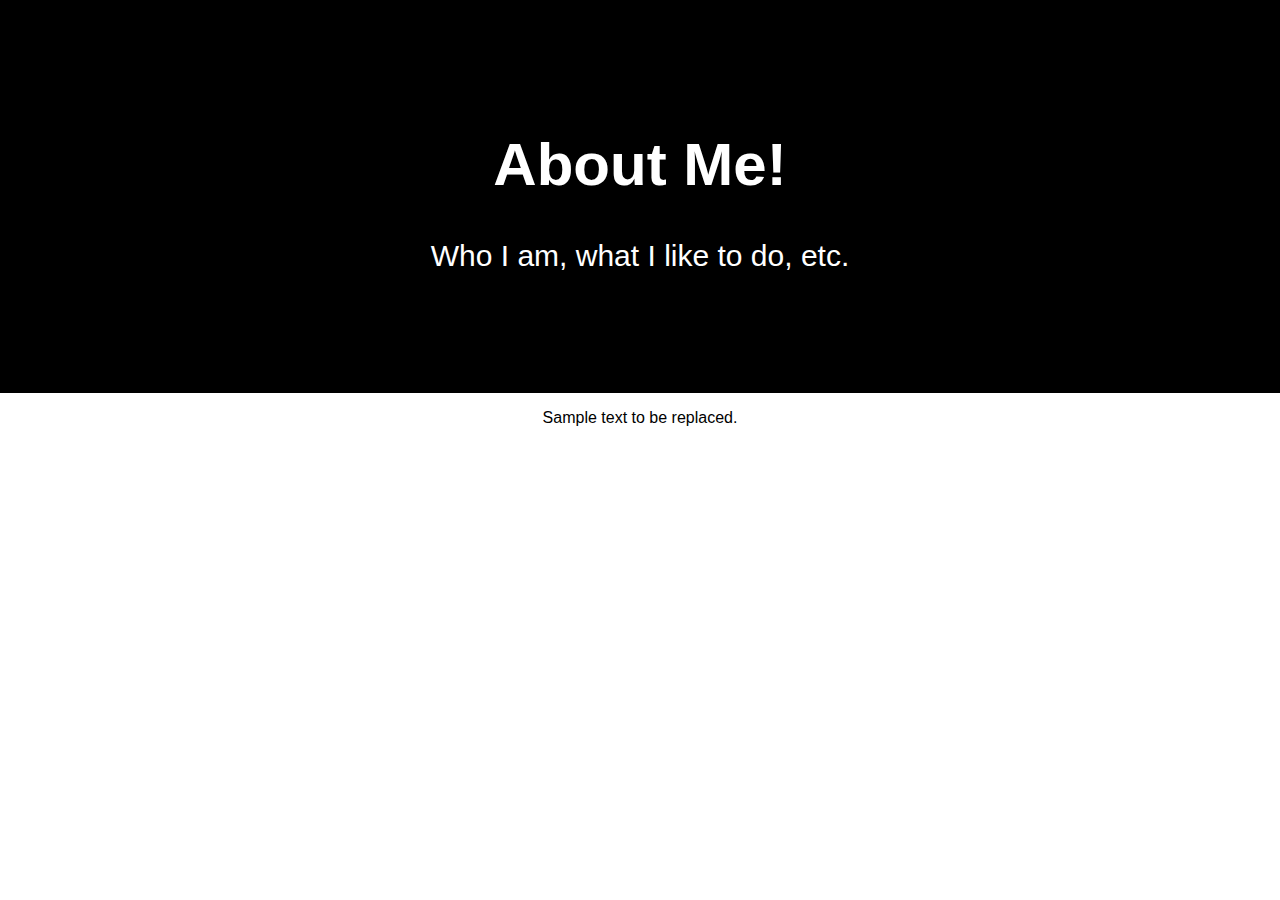
==== about-me.html @ 201bd7f0 "Cleaning Update" ====
<!DOCTYPE html>
<html>

<title>About Me</title>

<link rel="stylesheet" type="text/css" href="mystylesheet.css">  

    <head>
        <div class="header">
          <h1>About Me!</h1>
          <p> Who I am, what I like to do, etc.</p>
        
        </div>
      
          </head>
    <body id="mainstyle">
    <p> Sample text to be replaced.</p>
    </body>

    
    <div class="hamburger-menu">
      <input id="menu_toggle" type="checkbox">
      <label class="menu_btn" for="menu_toggle">
          <span></span>
      </label>
  
      <ul class="menu_box">
        <li> <a class="menu_item" href="index.html">Home</a></li>
        <li> <a class="menu_item" href="outreach.html">View My Socials</a></li>
       <li> <a class="menu_item" href="achievement-breakdown.html">View My Achievements</a></li>
       <li> <a class="menu_item" href="about-me.html"> About Me</a></li>
      </ul>
  </div>
</html>
---- mystylesheet.css ----
#mainstyle {
background-color: white;
color: black;
text-align: center;
font-family: 'Trebuchet MS', 'Lucida Sans Unicode', 'Lucida Grande', 'Lucida Sans', Arial, sans-serif;
}

body {
margin: 0;
}

.header {
padding: 90px;
margin: 0px;
background-color: black;
text-align:center;
color: white;
font-size: 30px;
font-family: 'Trebuchet MS', 'Lucida Sans Unicode', 'Lucida Grande', 'Lucida Sans', Arial, sans-serif; 
}

/*code for main page is above, hamburger menu is below*/

#menu_toggle {
    opacity: 0;
}

#menu_toggle:checked + .menu_btn > span {
    transform: rotate(45deg);
}

#menu_toggle:checked + .menu_btn > span::before {
    top: 0;
    transform: rotate(0deg);
}
#menu_toggle:checked + .menu_btn > span::after {
    top: 0;
    transform: rotate(90deg);
}
#menu_toggle:checked ~ .menu_box {
    left: 0 !important;
}
.menu_btn{
    position: fixed;
    top: 20px;
    left: 20px;
    width: 26px;
    height: 26px;
    cursor: pointer;
    z-index: 1;
}
.menu_btn > span,
.menu_btn >span::before
.menu_btn >span::after {
    display: block;
    position: absolute;
    width: 100%;
    height: 2px;
    background-color: #616161;
    transition-duration: .25s;
}
.menu_btn > span::before {
    content: '';
    top:-8px;
}
.menu_btn > span::after {
    content: '';
    top:-8px;
}
.menu_box {
    display: block;
    position: fixed;
    top: 0;
    left: -100%;
    width: 300px;
    height: 100%;
    margin: 0;
    padding: 80px 0;
    list-style: none;
    background-color: #eceff1;
    box-shadow: 2px 2px 6px rgba(0, 0, 0, 4);
    transition-duration: .25s;
}
.menu_item {
    display: block;
    padding: 12px 24px;
    color: #333;
    font-family: 'Roboto', sans-serif;
    font-size: 20px;
    font-weight: 600;
    text-decoration: none;
    transition-duration: .25s;
}
.menu_item:hover {
    background-color: #cfd8dc;
}
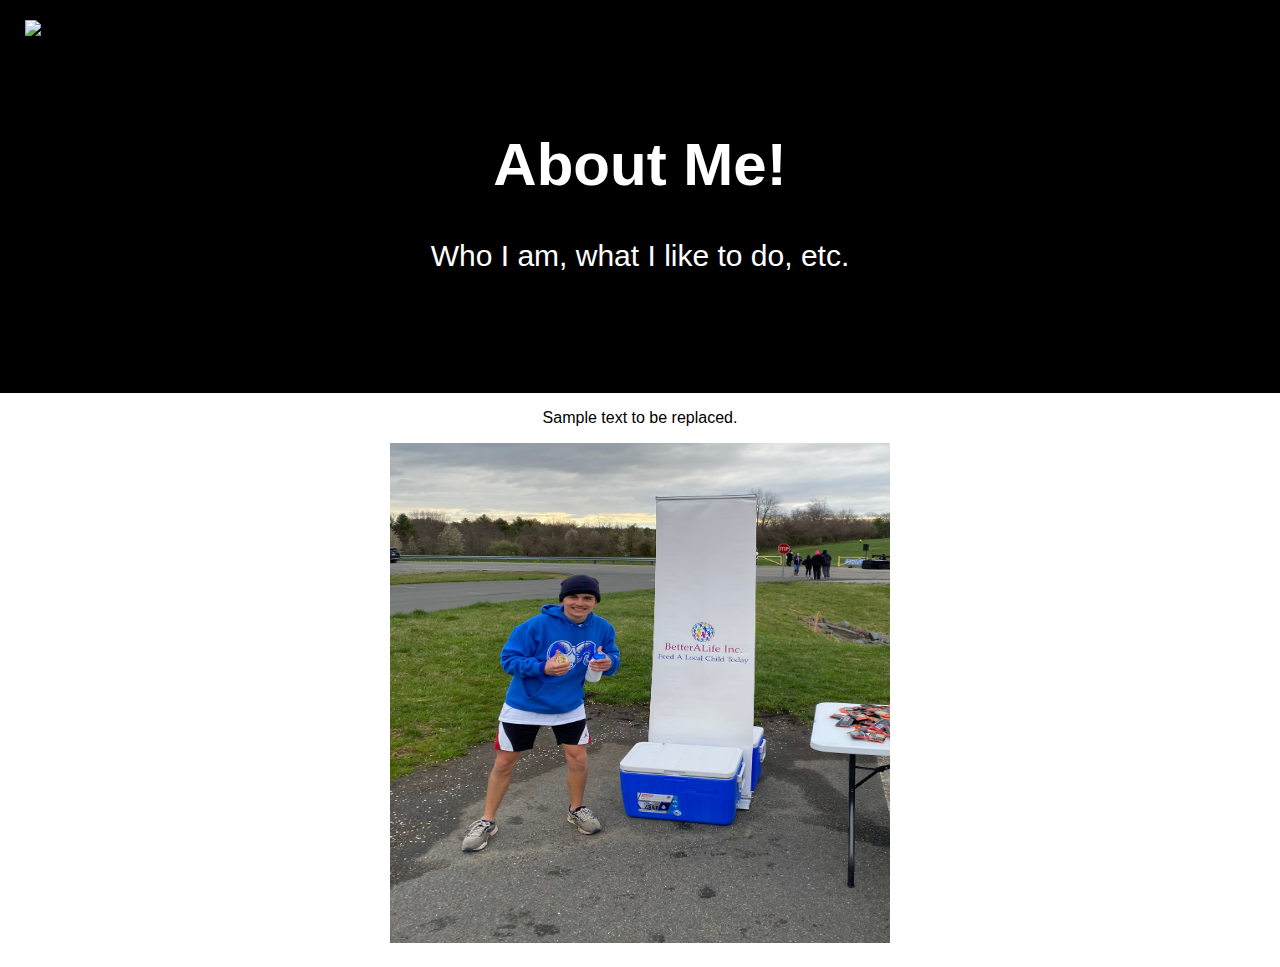
==== commit da9f08a7: "Overhaul" ====
--- a/about-me.html
+++ b/about-me.html
@@ -1,34 +1,133 @@
 <!DOCTYPE html>
 <html>
+  <head>
+    <title>About Me</title>
+    <link rel="stylesheet" type="text/css" href="mystylesheet.css">
+  </head>
 
-<title>About Me</title>
+  <body id="mainstyle">
+    <style>
+      #mainstyle {
+       background-color: white;
+       color: black;
+       text-align: center;
+       font-family: 'Trebuchet MS', 'Lucida Sans Unicode', 'Lucida Grande', 'Lucida Sans', Arial, 
+       sans-serif;
+      }
 
-<link rel="stylesheet" type="text/css" href="mystylesheet.css">  
+      body {
+       margin: 0;
+      }
 
-    <head>
-        <div class="header">
-          <h1>About Me!</h1>
-          <p> Who I am, what I like to do, etc.</p>
-        
-        </div>
-      
-          </head>
-    <body id="mainstyle">
+      .header {
+       padding: 90px;
+       margin: 0px;
+      background-color: black;
+      text-align:center;
+      color: white;
+      font-size: 30px;
+      font-family: 'Trebuchet MS', 'Lucida Sans Unicode', 'Lucida Grande', 'Lucida Sans', Arial, sans-serif; 
+      }
+
+      /*code for main page is above, hamburger menu is below*/
+
+      #menu_toggle {
+        opacity: 0;
+      }
+
+      #menu_toggle:checked + .menu_btn > span {
+        transform: rotate(45deg);
+      }
+
+      #menu_toggle:checked + .menu_btn > span::before {
+        top: 0;
+        transform: rotate(0deg);
+      }
+      #menu_toggle:checked + .menu_btn > span::after {
+        top: 0;
+        transform: rotate(90deg);
+      }
+      #menu_toggle:checked ~ .menu_box {
+        left: 0 !important;
+      }
+      .menu_btn{
+        position: fixed;
+        top: 20px;
+        left: 20px;
+        width: 26px;
+        height: 26px;
+        cursor: pointer;
+        z-index: 1;
+      }
+      .menu_btn > span,
+      .menu_btn >span::before
+      .menu_btn >span::after {
+        display: block;
+        position: absolute;
+        width: 100%;
+        height: 2px;
+        background-color: #616161;
+        transition-duration: .25s;
+      }
+      .menu_btn > span::before {
+        content: '';
+        top:-8px;
+      }
+      .menu_btn > span::after {
+        content: '';
+        top:-8px;
+      }
+      .menu_box {
+        display: block;
+        position: fixed;
+        top: 0;
+        left: -100%;
+        width: 300px;
+        height: 100%;
+        margin: 0;
+        padding: 80px 0;
+        list-style: none;
+        background-color: #eceff1;
+        box-shadow: 2px 2px 6px rgba(0, 0, 0, 4);
+        transition-duration: .25s;
+      }
+      .menu_item {
+        display: block;
+        padding: 12px 24px;
+        color: #333;
+        font-family: 'Roboto', sans-serif;
+        font-size: 20px;
+        font-weight: 600;
+        text-decoration: none;
+        transition-duration: .25s;
+      }
+      .menu_item:hover {
+        background-color: #cfd8dc;
+      }
+    </style>
+
+    <div class="header">
+      <h1>About Me!</h1>
+      <p> Who I am, what I like to do, etc.</p>
+    </div>
+
     <p> Sample text to be replaced.</p>
-    </body>
+    <img src="./assets/Profile Picture.JPG" style="width: 500px;height: 500px;">
 
-    
     <div class="hamburger-menu">
       <input id="menu_toggle" type="checkbox">
       <label class="menu_btn" for="menu_toggle">
-          <span></span>
+        <img width="200%" src="https://upload.wikimedia.org/wikipedia/commons/thumb/5/59/Hamburger_icon_white.svg/800px-Hamburger_icon_white.svg.png?20190820131613"/>
       </label>
-  
+
       <ul class="menu_box">
         <li> <a class="menu_item" href="index.html">Home</a></li>
         <li> <a class="menu_item" href="outreach.html">View My Socials</a></li>
-       <li> <a class="menu_item" href="achievement-breakdown.html">View My Achievements</a></li>
-       <li> <a class="menu_item" href="about-me.html"> About Me</a></li>
+        <li> <a class="menu_item" href="achievement-breakdown.html">View My Achievements</a></li>
+        <li> <a class="menu_item" href="Project_Portfolio.html"> Project Portfolio</a></li>
+        <li> <a class="menu_item" href="XC_T&F_blog.html"> My XC Blog</a></li>
+        <li> <a class="menu_item" href="about-me.html"> About Me</a></li>
       </ul>
-  </div>
+    </div>
+    </body>
 </html>--- a/mystylesheet.css
+++ b/mystylesheet.css
@@ -1,96 +1,97 @@
 #mainstyle {
-background-color: white;
-color: black;
-text-align: center;
-font-family: 'Trebuchet MS', 'Lucida Sans Unicode', 'Lucida Grande', 'Lucida Sans', Arial, sans-serif;
-}
-
-body {
-margin: 0;
-}
-
-.header {
-padding: 90px;
-margin: 0px;
-background-color: black;
-text-align:center;
-color: white;
-font-size: 30px;
-font-family: 'Trebuchet MS', 'Lucida Sans Unicode', 'Lucida Grande', 'Lucida Sans', Arial, sans-serif; 
-}
-
-/*code for main page is above, hamburger menu is below*/
-
-#menu_toggle {
-    opacity: 0;
-}
-
-#menu_toggle:checked + .menu_btn > span {
-    transform: rotate(45deg);
-}
-
-#menu_toggle:checked + .menu_btn > span::before {
-    top: 0;
-    transform: rotate(0deg);
-}
-#menu_toggle:checked + .menu_btn > span::after {
-    top: 0;
-    transform: rotate(90deg);
-}
-#menu_toggle:checked ~ .menu_box {
-    left: 0 !important;
-}
-.menu_btn{
-    position: fixed;
-    top: 20px;
-    left: 20px;
-    width: 26px;
-    height: 26px;
-    cursor: pointer;
-    z-index: 1;
-}
-.menu_btn > span,
-.menu_btn >span::before
-.menu_btn >span::after {
-    display: block;
-    position: absolute;
-    width: 100%;
-    height: 2px;
-    background-color: #616161;
-    transition-duration: .25s;
-}
-.menu_btn > span::before {
-    content: '';
-    top:-8px;
-}
-.menu_btn > span::after {
-    content: '';
-    top:-8px;
-}
-.menu_box {
-    display: block;
-    position: fixed;
-    top: 0;
-    left: -100%;
-    width: 300px;
-    height: 100%;
+    background-color: white;
+    color: black;
+    text-align: center;
+    font-family: 'Trebuchet MS', 'Lucida Sans Unicode', 'Lucida Grande', 'Lucida Sans', Arial, 
+    sans-serif;
+   }
+   
+   body {
     margin: 0;
-    padding: 80px 0;
-    list-style: none;
-    background-color: #eceff1;
-    box-shadow: 2px 2px 6px rgba(0, 0, 0, 4);
-    transition-duration: .25s;
-}
-.menu_item {
-    display: block;
-    padding: 12px 24px;
-    color: #333;
-    font-family: 'Roboto', sans-serif;
-    font-size: 20px;
-    font-weight: 600;
-    text-decoration: none;
-    transition-duration: .25s;
-}
-.menu_item:hover {
-    background-color: #cfd8dc;
-}
+   }
+   
+   .header {
+    padding: 90px;
+    margin: 0px;
+   background-color: black;
+   text-align:center;
+   color: white;
+   font-size: 30px;
+   font-family: 'Trebuchet MS', 'Lucida Sans Unicode', 'Lucida Grande', 'Lucida Sans', Arial, sans-serif; 
+   }
+   
+   /*code for main page is above, hamburger menu is below*/
+   
+   #menu_toggle {
+     opacity: 0;
+   }
+   
+   #menu_toggle:checked + .menu_btn > span {
+     transform: rotate(45deg);
+   }
+   
+   #menu_toggle:checked + .menu_btn > span::before {
+     top: 0;
+     transform: rotate(0deg);
+   }
+   #menu_toggle:checked + .menu_btn > span::after {
+     top: 0;
+     transform: rotate(90deg);
+   }
+   #menu_toggle:checked ~ .menu_box {
+     left: 0 !important;
+   }
+   .menu_btn{
+     position: fixed;
+     top: 20px;
+     left: 20px;
+     width: 26px;
+     height: 26px;
+     cursor: pointer;
+     z-index: 1;
+   }
+   .menu_btn > span,
+   .menu_btn >span::before
+   .menu_btn >span::after {
+     display: block;
+     position: absolute;
+     width: 100%;
+     height: 2px;
+     background-color: #616161;
+     transition-duration: .25s;
+   }
+   .menu_btn > span::before {
+     content: '';
+     top:-8px;
+   }
+   .menu_btn > span::after {
+     content: '';
+     top:-8px;
+   }
+   .menu_box {
+     display: block;
+     position: fixed;
+     top: 0;
+     left: -100%;
+     width: 300px;
+     height: 100%;
+     margin: 0;
+     padding: 80px 0;
+     list-style: none;
+     background-color: #eceff1;
+     box-shadow: 2px 2px 6px rgba(0, 0, 0, 4);
+     transition-duration: .25s;
+   }
+   .menu_item {
+     display: block;
+     padding: 12px 24px;
+     color: #333;
+     font-family: 'Roboto', sans-serif;
+     font-size: 20px;
+     font-weight: 600;
+     text-decoration: none;
+     transition-duration: .25s;
+   }
+   .menu_item:hover {
+     background-color: #cfd8dc;
+   }